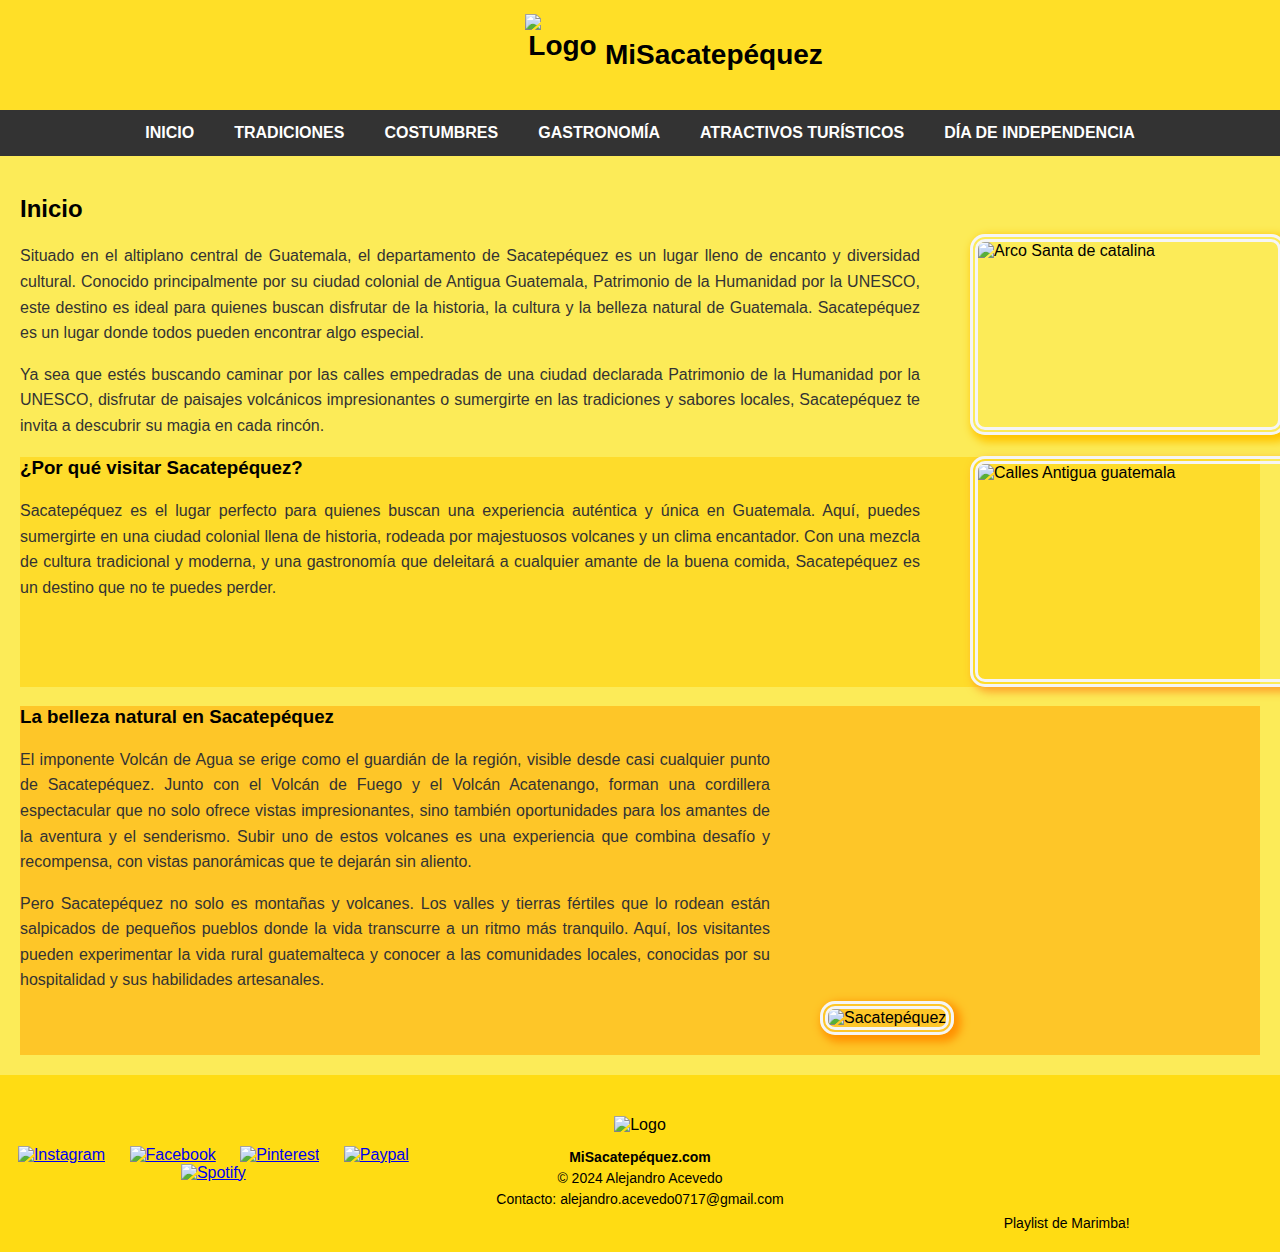
==== index.html @ 5a78530c "Add files via upload" ====
<!DOCTYPE html>
<html lang="es">
<head>
    <meta charset="UTF-8">
    <meta name="viewport" content="width=device-width, initial-scale=1.0">
    <link rel="stylesheet" href="styleSc.css">
    <title>MiSacatepéquez</title>
</head>
<body>
    <!-- Encabezado -->
    <header>
        <h1>
            <img src="../Downloads/Arco -Photoroom (1).png" alt="Logo" width="50">
            MiSacatepéquez
        </h1>
    </header>

    <!-- Barra de navegación -->
    <nav>
        <a href="#">Inicio</a>
        <a href="tradiciones.html">Tradiciones</a>
        <a href="costumbres.html">Costumbres</a>
        <a href="gastronomía.html">Gastronomía</a>
        <a href="atractivos.html">Atractivos Turísticos</a>
        <a href="independencia.html">Día de Independencia</a>
    </nav>

    <!-- Contenido principal -->
    <div class="main-content">
        <h2>Inicio</h2>
        <p>
            Situado en el altiplano central de Guatemala, el departamento de Sacatepéquez es un lugar lleno de encanto y diversidad cultural. Conocido principalmente por su ciudad colonial de Antigua Guatemala, Patrimonio de la Humanidad por la UNESCO, este destino es ideal para quienes buscan disfrutar de la historia, la cultura y la belleza natural de Guatemala. Sacatepéquez es un lugar donde todos pueden encontrar algo especial.
        </p>
        <p>Ya sea que estés buscando caminar por las calles empedradas de una ciudad declarada Patrimonio de la Humanidad por la UNESCO, disfrutar de paisajes volcánicos impresionantes o sumergirte en las tradiciones y sabores locales, Sacatepéquez te invita a descubrir su magia en cada rincón.</p>
        
            <img class="imagesa" id="Arco" src="https://lugaresantigua.com/assets/images/blog/23-007-datos-arco/1.jpg" alt="Arco Santa de catalina">
        
            
        <!-- Sección "Por qué visitar Sacatepéquez" -->
        <div class="visit-section">
            <h3>¿Por qué visitar Sacatepéquez?</h3>
            <p>
                Sacatepéquez es el lugar perfecto para quienes buscan una experiencia auténtica y única en Guatemala. Aquí, puedes sumergirte en una ciudad colonial llena de historia, rodeada por majestuosos volcanes y un clima encantador. Con una mezcla de cultura tradicional y moderna, y una gastronomía que deleitará a cualquier amante de la buena comida, Sacatepéquez es un destino que no te puedes perder.
            </p>
            <img class="imagesb" src="https://mediaim.expedia.com/destination/1/3d9e1f30df3a11ff4ad43007765de7e3.jpg" alt="Calles Antigua guatemala">
        </div>
        <!-- Sección Belleza natural -->
        <div class="natural">
            <h3>La belleza natural en Sacatepéquez</h3>
            <p>El imponente Volcán de Agua se erige como el guardián de la región, visible desde casi cualquier punto de Sacatepéquez. Junto con el Volcán de Fuego y el Volcán Acatenango, forman una cordillera espectacular que no solo ofrece vistas impresionantes, sino también oportunidades para los amantes de la aventura y el senderismo. Subir uno de estos volcanes es una experiencia que combina desafío y recompensa, con vistas panorámicas que te dejarán sin aliento.</p>
            <p>Pero Sacatepéquez no solo es montañas y volcanes. Los valles y tierras fértiles que lo rodean están salpicados de pequeños pueblos donde la vida transcurre a un ritmo más tranquilo. Aquí, los visitantes pueden experimentar la vida rural guatemalteca y conocer a las comunidades locales, conocidas por su hospitalidad y sus habilidades artesanales.</p>
            <img class="images" src="https://lh4.googleusercontent.com/proxy/q1aSCMPWLH-i57q-fWUEo4RHwLLUM2LjbLHk9kn3oQk5J1vUd9pm3odqC-2bjQTZM3pCKdhbzaUWeAt0-ZF8KCRYu2KsMBFnk3uOqSv-mXvGdKAbEpTBtMn8XxPeIFyGPv3JhlUFbPoSPtPNbF06seKnaQ" alt="Sacatepéquez">
        
        </div>
    </div>
    <footer>
        <!-- Iconos sociales -->
        <section class="social-icons">
            <a target="_blank" href="https://www.instagram.com/antiguaguatemala?utm_source=ig_web_button_share_sheet&igsh=ZDNlZDc0MzIxNw=="><img src="../Downloads/insta.png" alt="Instagram"></a>
            <a target="_blank" href="https://www.facebook.com/SacatepequezHoy?locale=es_LA"><img src="../Downloads/face.png" alt="Facebook"></a>
            <a target="_blank" href="https://es.pinterest.com/search/pins/?rs=ac&len=2&q=sacatepequez%20guatemala&eq=sacatepe&etslf=7539"><img src="../Downloads/pint.png" alt="Pinterest"></a>
            <a href="#"><img src="../Downloads/paypal.png" alt="Paypal"></a>
            <a target="_blank" href="https://open.spotify.com/playlist/6p3Bz6WtI3VIOYNUkvoZU8?si=v8klosPJROOo-UiXtfeCjA"><img src="../Downloads/spoti.png" alt="Spotify"></a>
        </section>

        <!-- Información central -->
        <section class="footer-center">
            <img src="../Downloads/Arco -Photoroom (1).png" alt="Logo" class="logo-footer">
            <p><strong>MiSacatepéquez.com</strong></p>
            <p>&copy; 2024 Alejandro Acevedo</p>
            <p>Contacto: <a href="mailto:alejandro.acevedo0717@gmail.com">alejandro.acevedo0717@gmail.com</a></p>
        </section>

        <!-- Enlaces adicionales -->
        <section class="footer-right">
            <iframe style="border-radius:12px" src="https://open.spotify.com/embed/playlist/6p3Bz6WtI3VIOYNUkvoZU8?utm_source=generator" width="100%" height="115" frameBorder="0" allowfullscreen="" allow="autoplay; clipboard-write; encrypted-media; fullscreen; picture-in-picture" loading="lazy"></iframe>
            <a target="_blank" href="https://open.spotify.com/playlist/6p3Bz6WtI3VIOYNUkvoZU8?si=v8klosPJROOo-UiXtfeCjA">Playlist de Marimba!</a>
        </section>
    </footer>
</body>
</html>
---- styleSc.css ----
/* ***************************************************GENERAL********************************************************* */
body {
    font-family: Arial, sans-serif;
     margin: 0;
     padding: 0;
    background-color: #fff;
}

        /* Encabezado */
header {
    background-color: #ffd900d8;
    padding: 20px;
    display: flex;
    justify-content: space-between;
    align-items: center;
    box-shadow: 0 2px 4px rgba(0, 0, 0, 0.1);
}

header h1 {
    font-size: 28px;
    color: #000;
    margin-left: 585px;
    align-items: center;
    text-align: center;
}

header h1 img {
    margin-left: -80px;
    margin-top: -25px;
    width: 75px;
    height: 65px;
    position: absolute;
 }

        /* menu de navegación */
nav {
    display: flex;
    justify-content: center;
    background-color: #333;
        }

nav a {
    padding: 14px 20px;
    text-decoration: none;
    color: white;
    text-transform: uppercase;
    font-weight: bold;
    display: inline-block;
        }

nav a:hover {
    background-color: #555;
    }



/* *********************************************************INICIO***************************************************** */


.main-content {
    padding: 20px;
    background-color: #fceb58;
}

.main-content h2 {
    color: #000;
    }

.main-content p {
    color: #333;
    font-size: 16px;
    line-height: 1.6;
    width: 900px;
    text-align: justify;
}

#Arco {
    width: 300px;
    height: 185px;
    margin-bottom: 800px;
}

hr {
    background-color:#000;
}
.main-content .imagesa {
    display: block;
    width: 310px;
    height: 225px;
    position: absolute;
    margin-left: 950px;
    margin-top: -220px;
    border-radius: 15px;
    border: 8px double #f5f5f5;
    box-shadow: 4px 4px 8px 3px #ffc400;
}
.main-content .imagesa:hover {
    border-color:#333;
    box-shadow: 4px 4px 16px 4px #ff9100;
}

.visit-section .imagesb {
    display: block;
    width: 330px;
    height: 215px;
    margin-left: 950px;
    margin-top: -160px;
    border-radius: 15px;
    border: 8px double #f5f5f5;
    box-shadow: 4px 4px 8px 1px #ff891abb;
}

.visit-section .imagesb:hover {
    border-color:#333;
    box-shadow: 4px 4px 12px 2px #ff6600;
}

        /* Estilos para la sección "Por qué visitar" */
.visit-section {
    background-color: #ffd20991;
 }
 .natural .images {
    width: 450px;
    height: 275px;
    margin-left: 800px;
    margin-top: -280px;
    margin-bottom: 20px;
    border-radius: 15px;
    border: 8px double #f5f5f5;
    box-shadow: 4px 4px 8px 3px #ff9100;
 }
 .natural .images:hover {
    border-color:#333;
    box-shadow: 4px 4px 16px 4px #ff6600;
}
 .natural {
    background-color: #ffa6008a;
 }

.visit-section .natural h3 {
     color: #000;
 }

.visit-section p {
    color: #333;
    font-size: 16px;
    line-height: 1.6;
    width: 900px;
    text-align: justify;
}
.natural p {
    color: #333;
    font-size: 16px;
    line-height: 1.6;
    width: 750px;
    text-align: justify;
}




/******************************************GASTRONOMÍA SECCIONES*************************************/
.G {
   background-color: #fcce00a6; 
}
.G .imagesa {
    display: block;
    width: 350px;
    height: 275px;
    position: absolute;
    margin-left: 930px;
    margin-top: -100px;
    border-radius: 15px;
    transition: transform 0.3s ease;  /* Transición suave al transformarse */
}
.G .imagesa:hover {
    transform: scale(1.05);
}
.noperder {
    background-color: #ff1e0049;
 }
 .noperder .images {
   margin-left: 400px;
   border-radius: 15px;
   border: 8px double #f5f5f5;
   box-shadow: 4px 4px 8px 1px #ff891abb;
   transition: transform 0.3s ease;  /* Transición suave al transformarse */
 }
 .noperder .images:hover {
   border-color:#333;
   box-shadow: 4px 4px 16px 4px #ff6600;
   transform: scale(1.05);
}
 .merca {
    background-color: #ffa60054;
 }
 .merca img {
    display: block;
    width: 325px;
    height: 175px;
    margin-left: 925px;
    margin-top: -175px;
    border-radius: 15px;
    border: 8px double #f5f5f5;
    box-shadow: 4px 4px 8px 1px #ff891abb;
    transition: transform 0.3s ease;  
 }
 .merca img:hover {
    border-color:#333;
    box-shadow: 4px 4px 16px 4px #ff6600;
    transform: scale(1.05);
 }
 .cafe {
    background-color: #8d400d65;
 }
 .cafe img {
    display: block;
    width: 225px;
    height: 150px;
    margin-left: 975px;
    margin-top: -150px;
    border-radius: 15px;
    border: 8px double #f5f5f5;
    box-shadow: 4px 4px 8px 1px #ff891abb;
    transition: transform 0.3s ease;  
 }
 .cafe img:hover {
    border-color:#333;
    box-shadow: 4px 4px 16px 4px #aa4e18;
    transform: scale(1.05);
 }

.noperder .merca .cafe h3 {
     color: #000;
 }

.noperder p {
    color: #333;
    font-size: 16px;
    line-height: 1.6;
    width: 900px;
    text-align: justify;
}
.natural p {
    color: #333;
    font-size: 16px;
    line-height: 1.6;
    width: 750px;
    text-align: justify;
}




/******************************************TRADICIONES SECCIONES*******************************************************/


.T {
    background-color: #fcce00a6; 
 }
 .T .imagesa {
     display: block;
     width: 350px;
     height: 275px;
     position: absolute;
     margin-left: 930px;
     margin-top: -100px;
     border-radius: 15px;
     box-shadow: 4px 4px 16px 4px #ff00eac7;
     transition: transform 0.3s ease;  /* Transición suave al transformarse */
 }
 .T .imagesa:hover {
    border-color:#333;
    box-shadow: 4px 4px 16px 4px #fcce00fb; 
    transform: scale(1.05);
 }
 .ssta {
    background-color: #c300ff9c;
  }
  .ssta .imagesb {
    margin-left: 350px;
    border-radius: 15px;
    border: 8px double #f5f5f5;
    box-shadow: 4px 4px 14px 2px #ac10f5e5;
    transition: transform 0.3s ease;  
  }
  .ssta .imagesb:hover {
    border-color:#333;
    box-shadow: 4px 4px 16px 4px #fcce00a6;
    transform: scale(1.05);  /* Agranda el div un 5% */
 }
  .pat {
     background-color: #0004ff6e;
  }
  .pat img {
     width: 330px;
     height: 210px;
     margin-left: 935px;
     margin-top: -200px;
     border-radius: 15px;
     border: 8px double #f5f5f5;
     box-shadow: 4px 4px 8px 1px #ff891abb;
     transition: transform 0.3s ease;  
  }
  .pat img:hover {
     border-color:#333;
     box-shadow: 4px 4px 16px 4px #fcce00e1;
     transform: scale(1.05);  /* Agranda el div un 5% */
  }
  .flores {
     background-color: #09f0dd75;
  }
  .flores iframe {
     width: 500px;
     position:absolute;
     height: 250px;
     margin-left: 780px;
     margin-top: -300px;
     border-radius: 15px;
     border: 8px double #f5f5f5;
     box-shadow: 4px 4px 8px 1px #ff891abb;
     transition: transform 0.3s ease;  /* Transición suave al transformarse */
  }
  .flores iframe:hover {
     border-color:#333;
     box-shadow: 4px 4px 16px 4px #aa4e18;
     transform: scale(1.05);  /* Agranda el div un 5% */
  }
 
 .ssta .pat .flores h3 {
      color: #000;
  }
 
.ssta p {
    color: #333;
    font-size: 16px;
    line-height: 1.6;
    width: 900px;
    text-align: justify;
}
.pat p {
    color: #333;
    font-size: 16px;
    line-height: 1.6;
    width: 900px;
    text-align: justify;
}
.flores p {
   color: #333;
   font-size: 16px;
   line-height: 1.6;
   width: 750px;
   text-align: justify;
}



/*********************************************COSTUMBRES****************************************************************/


.C {
    padding: 20px;
    background-color: #ffd00088;
}

.C h2 {
    color: #000;
    }

.C p {
    color: #333;
    font-size: 16px;
    line-height: 1.6;
    width: 450px;
    text-align: justify;
}

.C .imagesa {
    display: block;
    width: 385px;
    height: 240px;
    position: absolute;
    margin-left: 475px;
    margin-top: -230px;
    border-radius: 15px;
    border: 8px double #f5f5f5;
    box-shadow: 4px 4px 8px 3px #ffc400;
}
.C .imagesa:hover {
    border-color:#333;
    box-shadow: 4px 4px 16px 4px #ff9100;
}

.C .imagesab {
    display: block;
    width: 385px;
    height: 240px;
    position: absolute;
    margin-left: 900px;
    margin-top: -230px;
    border-radius: 15px;
    border: 8px double #f5f5f5;
    box-shadow: 4px 4px 8px 3px #ffc400;
}
.C .imagesab:hover {
    border-color:#333;
    box-shadow: 4px 4px 16px 4px #ff9100;
}


.maiz {
    background-image: url(https://dataexport.com.gt/wp-content/uploads/2023/01/importacion-de-maiz-amarillo-en-Guatemala-1000x600.jpg);
    background-size: cover;        /* Que la imagen cubra todo el div */
    position: relative;            
    padding: 20px;                 
    height: 180px;                 /* Altura para mostrar la imagen completa */
    transition: transform 0.3s ease-in-out;  
}

.maiz::before { /*se utiliza para crear un elemento secundario que se coloca antes del elemento seleccionado*/
    content: '';/*necesario para el before*/
    position: absolute;
    top: 0;
    left: 0;
    width: 100%;
    height: 100%;
    background-color: rgba(255, 174, 0, 0.5); /* Capa oscura transparente */
    z-index: 1; /* Colocar debajo del texto */
}
.maiz:hover {
    transform: scale(1.05);  /* Agranda el div un 5% */
 }


.maiz p  {
    color: #000000;
    font-size: 16px;
    line-height: 1.6;
    width: 1250px;
    text-align: justify;
    position: relative;
    z-index: 2;
}

.maiz h3 {
    color: #000000;
    position: relative;
    z-index: 2;
}

 .tipico {
    background-image: url(https://media.istockphoto.com/id/477603387/es/foto/maya-ornament-en-una-manta-en-chichicastenango-mercado-guatemala.jpg?s=1024x1024&w=is&k=20&c=aUJJK29dZqkItQEXgPwRZ6Kw72sgq1Phgp1lbVKGIkE=);
    background-size: cover;        /* Que la imagen cubra todo el div */
    position: relative;            /* Para controlar los elementos hijos */
    padding: 20px;                 /* Espacio interno */
    height: 200px;                 /* Altura para mostrar la imagen completa */
    transition: transform 0.3s ease-in-out;  /* Transición suave al transformarse */
 }
 .tipico:hover {
    transform: scale(1.05);  /* Agranda el div un 5% */
 }

 .tipico::before { /*se utiliza para crear un elemento secundario que se coloca antes del elemento seleccionado*/
    content: '';/*necesario para el before*/
    position: absolute;
    top: 0;
    left: 0;
    width: 100%;
    height: 100%;
    background-color: rgba(185, 24, 158, 0.5); /* Capa oscura transparente */
    z-index: 1; /* Colocar debajo del texto */
}

.tipico h3 {
    color: #fff;
    position: relative;
    z-index: 2;
 }

.tipico p {
    color: #fff;
    font-size: 16px;
    line-height: 1.6;
    width: 1250px;
    text-align: justify;
    position: relative;
    z-index: 2;
}

.txt {
    background-image: url(https://lh6.googleusercontent.com/proxy/IBAxcYiXaTFSM9LTrh0vovTncie_myoNpzjgVqbWDbSQi7cqUGCx43XPOYxJIEasKUNzubwmwS79iVLsFlkymHs81CjcAOAHvdhwmiBecW-zUPudMMvp1zP9G5Jf8ArqD6NCxKp8gbwzwTlN8BCzIzLzJQDyDcJWjDZ0apdQSF0Q1XlWEah3wkfS_BbsAxSoTyE);
    background-size: cover;        /* Que la imagen cubra todo el div */
    position: relative;            /* Para controlar los elementos hijos */
    padding: 20px;                 /* Espacio interno */
    height: 225px;                 /* Altura para mostrar la imagen completa */
    transition: transform 0.3s ease-in-out;  /* Transición suave al transformarse */
}

.txt::before { /*se utiliza para crear un elemento secundario que se coloca antes del elemento seleccionado*/
    content: '';/*necesario para el before*/
    position: absolute;
    top: 0;
    left: 0;
    width: 100%;
    height: 100%;
    background-color: rgba(255, 115, 0, 0.5); /* Capa oscura transparente */
    z-index: 1; /* Colocar debajo del texto */
}
.txt:hover {
    transform: scale(1.05);  /* Agranda el div un 5% */
 }


.txt p  {
    color: #000000;
    font-size: 16px;
    line-height: 1.6;
    width: 1250px;
    text-align: justify;
    position: relative;
    z-index: 2;
}

.txt h3 {
    color: #000000;
    position: relative;
    z-index: 2;
}



/* *******************************************ATRACTIVOS TURÍSTICOS***************************************************** */
.A {
    background-color: #ffa600a9;
}
.atractivo {
    background-image: url(https://agn.gt/wp-content/uploads/2021/04/ANTIGUA-GUATEMALA-arco-de-santa-catalina.png);
    background-size: cover;        /* Que la imagen cubra todo el div */
    position: relative;            /* Para controlar los elementos hijos */
    background-position: center;
    padding: 20px;                 /* Espacio interno */
    height: 350px;                 /* Altura para mostrar la imagen completa */
    transition: transform 0.3s ease-in-out;  /* Transición suave al transformarse */
    transform: scale(1.05);
 }
 .atractivo:hover {
    transform: scale(1.1);  /* Agranda el div un 5% */
 }
 .atractivo::before { /*se utiliza para crear un elemento secundario que se coloca antes del elemento seleccionado*/
    content: '';/*necesario para el before*/
    position: absolute;
    top: 0;
    left: 0;
    width: 100%;
    height: 100%;
    background-color: rgba(255, 115, 0, 0.5); /* Capa oscura transparente */
    z-index: 1; 
}

.atra h2 {
    margin-left: 440px; 
}
.atra p {
    color:#000;
    font-size: 18px;
    text-align: center;
    margin-left: 200px;
}

.pacaya {
    background-color: #34a308bd;
    height: 200px;
}
.pacaya img {
    display: block;
    width: 285px;
    height: 175px;
    margin-left: 960px;
    margin-top: -183px;
    border-radius: 15px;
    border: 8px double #333;
    box-shadow: 4px 4px 8px 1px #fff;
    transition: transform 0.3s ease;  
 }
 .pacaya img:hover {
    border-color:#333;
    box-shadow: 4px 4px 16px 4px #0f5a01;
    transform: scale(1.05);
 }

.cruz {
    background-color: #a37a08d5;
    height: 200px;
}
.cruz h3 {
    text-align: right;
}
.cruz p {
    text-align: justify; /* Justificado */
    text-align-last: right; /* Alinea el último bloque de texto a la derecha */
    margin-left: 400px;
}
.cruz img {
    display: block;
    width: 285px;
    height: 175px;
    margin-left: 40px; 
    margin-top: -157px;
    border-radius: 15px;
    border: 8px double #333;
    box-shadow: 4px 4px 8px 1px #fff;
    transition: transform 0.3s ease;
}

.cruz img:hover {
    border-color: #333;
    box-shadow: 4px 4px 16px 4px #5a3b01;
    transform: scale(1.05);
}


.hobbi {
    background-color: #015a4ece;
    height: 200px;
}
.hobbi img {
    display: block;
    width: 285px;
    height: 175px;
    margin-left: 960px;
    margin-top: -157px;
    border-radius: 15px;
    border: 8px double #333;
    box-shadow: 4px 4px 8px 1px #fff;
    transition: transform 0.3s ease;  
 }
 .hobbi img:hover {
    border-color:#333;
    box-shadow: 4px 4px 16px 4px #0da38f;
    transform: scale(1.05);
 }


.barri {
    background-color: #57015a94;
    height: 200px;
}
.barri h3 {
    text-align: right;
}
.barri p {
    text-align: justify; /* Justificado */
    text-align-last: right; /* Alinea el último bloque de texto a la derecha */
    margin-left: 400px;
}
.barri img {
    display: block;
    width: 285px;
    height: 175px;
    margin-left: 40px; 
    margin-top: -183px;
    border-radius: 15px;
    border: 8px double #333;
    box-shadow: 4px 4px 8px 1px #fff;
    transition: transform 0.3s ease;
}

.barri img:hover {
    border-color: #333;
    box-shadow: 4px 4px 16px 4px #57015a;
    transform: scale(1.05);
}



/* *******************************************INDEPENDENCIA 15 SEP***************************************************** */
.nava :hover {
    color: #1da4e2e3;
}

.indsep {
    background-color: #1da4e2e3;
    padding: 20px;
    display: flex;
    justify-content: space-between;
    align-items: center;
    box-shadow: 0 2px 4px rgba(0, 0, 0, 0.1);
}

.indsep h1 {
    font-size: 28px;
    color: #000;
    margin-left: 585px;
    align-items: center;
    text-align: center;
}

.indsep h1 img {
    margin-left: -80px;
    margin-top: -25px;
    width: 75px;
    height: 65px;
    position: absolute;
 }

.I {
    background-color: #008cff48;
}
.indep {
    background-image: url(https://www.grupowebmarketing.com/wp-content/uploads/2018/09/El-escudo-de-armas-si%CC%81mbolo-patrio-de-Guatemala5.jpg);
    background-size: cover;        /* Que la imagen cubra todo el div */
    position: relative;            /* Para controlar los elementos hijos */
    background-position: center;
    padding: 20px;                 /* Espacio interno */
    height: 350px;                 /* Altura para mostrar la imagen completa */
    transition: transform 0.3s ease-in-out;  /* Transición suave al transformarse */
    transform: scale(1.05);
 }
 .indep:hover {
    transform: scale(1.1);  
 }
 .indep::before { 
    content: '';
    position: absolute;
    top: 0;
    left: 0;
    width: 100%;
    height: 100%;
    background-color: rgba(0, 153, 255, 0.322);
    z-index: 1; 
}

.independencia h2 {
    margin-left: 485px; 
}
.independencia p {
    color:#000;
    font-size: 18px;
    text-align: center;
    margin-left: 205px;
}

.antorcha {
    background-image: url(https://lahora.gt/wp-content/uploads/sites/5/2023/09/Antorchas-3.jpeg);
    background-size: cover;        
    position: relative;            
    padding: 20px;                 
    height: 200px; 
    background-position: center;                
    transition: transform 0.3s ease-in-out;  
 }
 .antorcha:hover {
    transform: scale(1.05);  
 }
 .antorcha::before { 
    content: '';
    position: absolute;
    top: 0;
    left: 0;
    width: 100%;
    height: 100%;
    background-color: rgba(163, 214, 255, 0.5); 
    z-index: 1; 
}
.antorcha h3 {
    color: #fff;
    position: relative;
    z-index: 2;
 }

.antorcha p {
    color: #000000;
    font-size: 16px;
    line-height: 1.6;
    width: 1250px;
    text-align: justify;
    position: relative;
    z-index: 2;
}

.celeb {
    background-image: url(https://www.prensalibre.com/wp-content/uploads/2023/09/WhatsApp-Image-2023-09-15-at-9.25.08-AM.jpeg?quality=52&w=1200);
    background-size: cover;        
    position: relative;            
    padding: 20px;                 
    height: 200px; 
    background-position: 0%;                
    transition: transform 0.3s ease-in-out;  
 }
 .celeb:hover {
    transform: scale(1.05);  
 }
 .celeb::before { 
    content: '';
    position: absolute;
    top: 0;
    left: 0;
    width: 100%;
    height: 100%;
    background-color: rgba(27, 150, 250, 0.5); 
    z-index: 1; 
}
.celeb h3 {
    text-align: right;
    color: #000000;
    position: relative;
    z-index: 2;
 }

.celeb p {
    color: #fff;
    font-size: 16px;
    line-height: 1.6;
    width: 1250px;
    text-align: justify;
    position: relative;
    z-index: 2;
    text-align-last: right; 
    margin-left: 20px;
}


.patrios {
    background-image: url(https://laantiguaguatemala.org/wp-content/uploads/2016/09/desfile-15-de-septiembre-antigua-guatemala.jpg?w=1200);
    background-size: cover;        
    position: relative;            
    padding: 20px;                 
    height: 200px; 
    background-position: center;                
    transition: transform 0.3s ease-in-out;  
 }
 .patrios:hover {
    transform: scale(1.05);  
 }
 .patrios::before { 
    content: '';
    position: absolute;
    top: 0;
    left: 0;
    width: 100%;
    height: 100%;
    background-color: rgba(163, 214, 255, 0.5); 
    z-index: 1; 
}
.patrios h3 {
    color: #fff;
    position: relative;
    z-index: 2;
 }

.patrios p {
    color: #000000;
    font-size: 16px;
    line-height: 1.6;
    width: 1250px;
    text-align: justify;
    position: relative;
    z-index: 2;
}

.populares {
    background-image: url(https://www.prensalibre.com/wp-content/uploads/2022/09/Proceres-de-la-independencia-de-Guatemala.jpg?quality=52);
    background-size: cover;        
    position: relative;            
    padding: 20px;                 
    height: 200px; 
    background-position: 0%;                
    transition: transform 0.3s ease-in-out;  
 }
 .populares:hover {
    transform: scale(1.05);  
 }
 .populares::before { 
    content: '';
    position: absolute;
    top: 0;
    left: 0;
    width: 100%;
    height: 100%;
    background-color: rgba(27, 150, 250, 0.5); 
    z-index: 1; 
}
.populares h3 {
    text-align: right;
    color: #000000;
    position: relative;
    z-index: 2;
 }

.populares p {
    color: #fff;
    font-size: 16px;
    line-height: 1.6;
    width: 1250px;
    text-align: justify;
    position: relative;
    z-index: 2;
    text-align-last: right; 
    margin-left: 20px;
}

.findsep {
    background-color: #1da4e2e3;
}

/*******************************************************FOOTER***********************************************************/



footer {
    background-color: #ffd900ec; /* Fondo amarillo */
    padding: 20px 0;
    text-align: center;
    font-family: Arial, sans-serif;
    display: flex;
    justify-content: space-around; /* Distribuye horizontalmente los bloques */
    align-items: center;
}

footer section {
    flex: 1;
    text-align: center;
}

/* Iconos sociales */
.social-icons a img {
    width: 30px;
    margin: 0 10px;
}

/* Información central */
.footer-center .logo-footer {
    width: 50px;
    margin-bottom: 10px;
}

.footer-center p {
    margin: 5px 0;
    font-size: 14px;
    color: #000;
}

.footer-center a {
    color: #000;
    text-decoration: none;
}

/* Enlaces adicionales */
.footer-right a {
    text-decoration: none;
    color: #000;
    margin-top: 5px;
    font-size: 14px;
}

.footer-right a img {
    width: 30px;
    margin-bottom: 10px;
}

.footer-right iframe {
    padding-left: 20px;
}
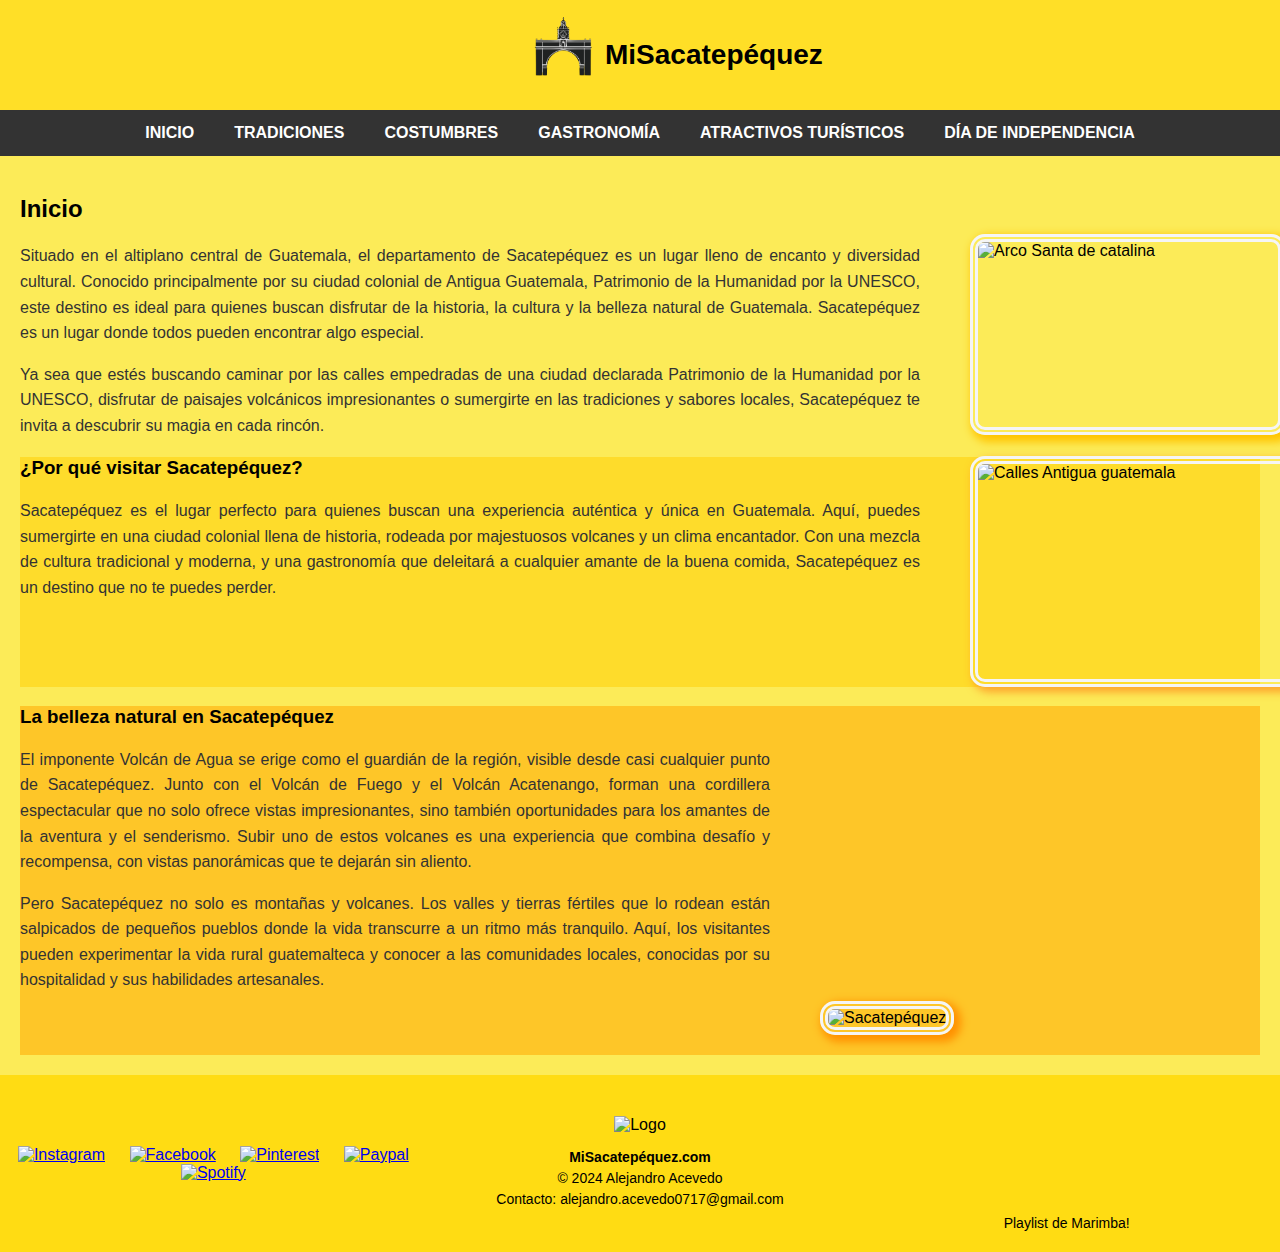
==== commit 95d5e7c9: "Update index.html" ====
--- a/index.html
+++ b/index.html
@@ -10,7 +10,7 @@
     <!-- Encabezado -->
     <header>
         <h1>
-            <img src="../Downloads/Arco -Photoroom (1).png" alt="Logo" width="50">
+            <img src="Arco -Photoroom (1).png" alt="Logo" width="50">
             MiSacatepéquez
         </h1>
     </header>
@@ -78,4 +78,4 @@
         </section>
     </footer>
 </body>
-</html>+</html>
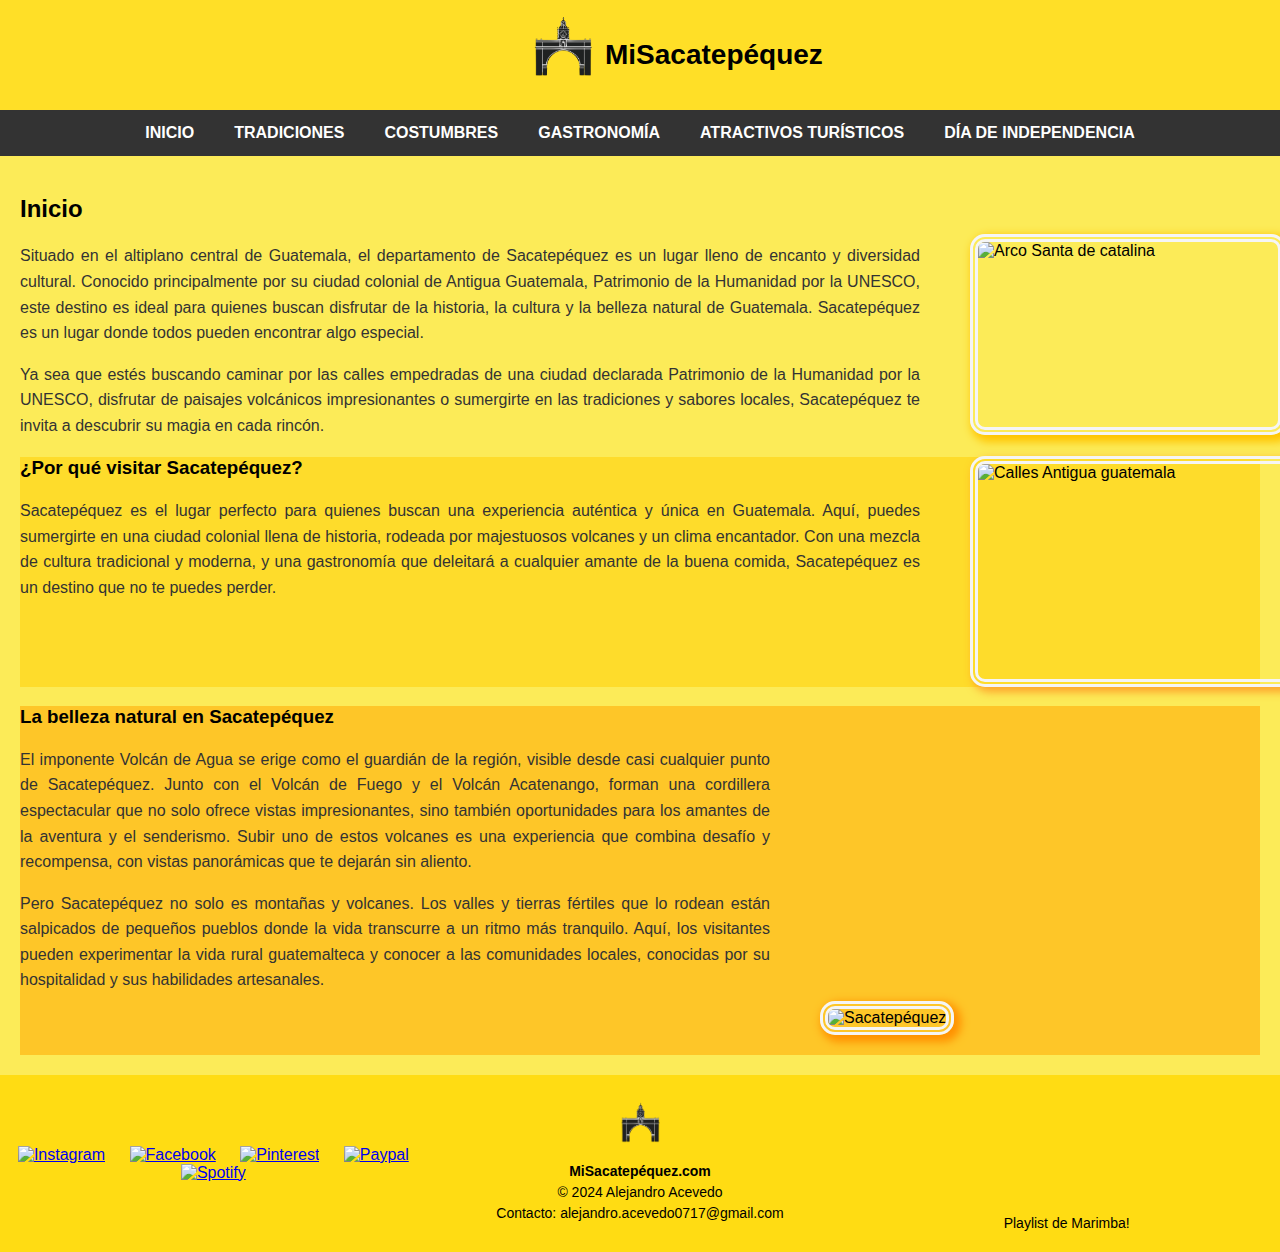
==== commit 71fb4955: "Update index.html" ====
--- a/index.html
+++ b/index.html
@@ -65,7 +65,7 @@
 
         <!-- Información central -->
         <section class="footer-center">
-            <img src="../Downloads/Arco -Photoroom (1).png" alt="Logo" class="logo-footer">
+            <img src="Arco -Photoroom (1).png" alt="Logo" class="logo-footer">
             <p><strong>MiSacatepéquez.com</strong></p>
             <p>&copy; 2024 Alejandro Acevedo</p>
             <p>Contacto: <a href="mailto:alejandro.acevedo0717@gmail.com">alejandro.acevedo0717@gmail.com</a></p>
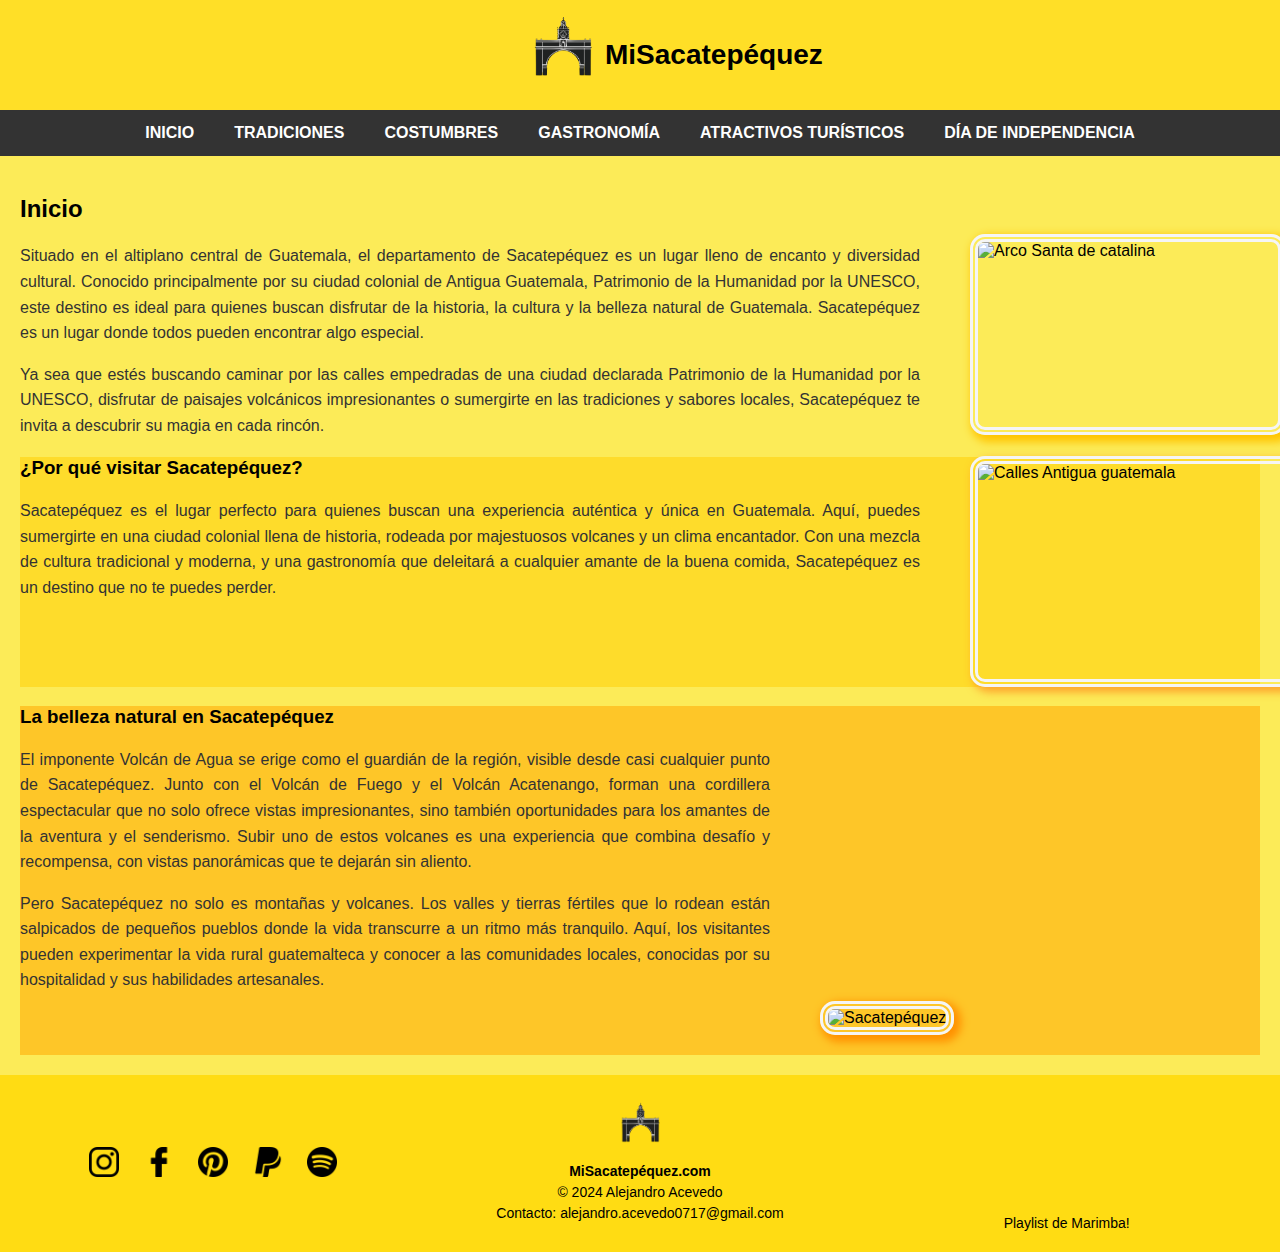
==== commit 099e7568: "Update index.html" ====
--- a/index.html
+++ b/index.html
@@ -56,11 +56,11 @@
     <footer>
         <!-- Iconos sociales -->
         <section class="social-icons">
-            <a target="_blank" href="https://www.instagram.com/antiguaguatemala?utm_source=ig_web_button_share_sheet&igsh=ZDNlZDc0MzIxNw=="><img src="../Downloads/insta.png" alt="Instagram"></a>
-            <a target="_blank" href="https://www.facebook.com/SacatepequezHoy?locale=es_LA"><img src="../Downloads/face.png" alt="Facebook"></a>
-            <a target="_blank" href="https://es.pinterest.com/search/pins/?rs=ac&len=2&q=sacatepequez%20guatemala&eq=sacatepe&etslf=7539"><img src="../Downloads/pint.png" alt="Pinterest"></a>
-            <a href="#"><img src="../Downloads/paypal.png" alt="Paypal"></a>
-            <a target="_blank" href="https://open.spotify.com/playlist/6p3Bz6WtI3VIOYNUkvoZU8?si=v8klosPJROOo-UiXtfeCjA"><img src="../Downloads/spoti.png" alt="Spotify"></a>
+            <a target="_blank" href="https://www.instagram.com/antiguaguatemala?utm_source=ig_web_button_share_sheet&igsh=ZDNlZDc0MzIxNw=="><img src="insta.png" alt="Instagram"></a>
+            <a target="_blank" href="https://www.facebook.com/SacatepequezHoy?locale=es_LA"><img src="face.png" alt="Facebook"></a>
+            <a target="_blank" href="https://es.pinterest.com/search/pins/?rs=ac&len=2&q=sacatepequez%20guatemala&eq=sacatepe&etslf=7539"><img src="pint.png" alt="Pinterest"></a>
+            <a href="#"><img src="paypal.png" alt="Paypal"></a>
+            <a target="_blank" href="https://open.spotify.com/playlist/6p3Bz6WtI3VIOYNUkvoZU8?si=v8klosPJROOo-UiXtfeCjA"><img src="spoti.png" alt="Spotify"></a>
         </section>
 
         <!-- Información central -->
